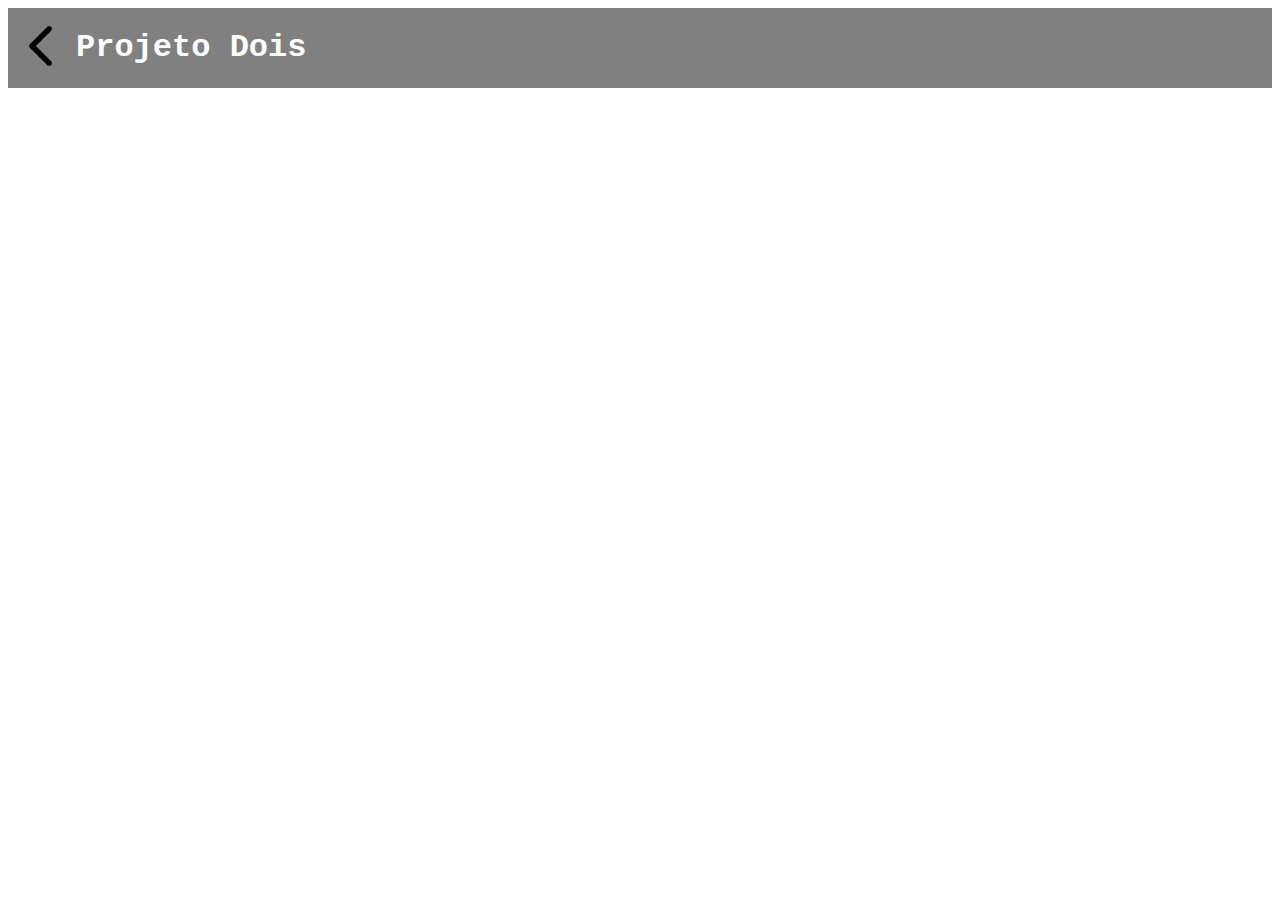
==== projetos/p2.html @ 1359a711 "main" ====
<!DOCTYPE html>
<html lang="en">
<head>
    <meta charset="UTF-8">
    <meta http-equiv="X-UA-Compatible" content="IE=edge">
    <meta name="viewport" content="width=device-width, initial-scale=1.0">
    <title>Document</title>
    <link rel="stylesheet" href="style.css">
</head>
<body>
    <div class="header">
        <a href="../index.html">
            <img src="img_projetos/arrow_back_ios_FILL0_wght700_GRAD200_opsz48.png" alt="back" class="imgback">
        </a>
        <h1 class="title">Projeto Dois</h1>
    </div>

    
</body>
</html>
---- projetos/style.css ----
.header{
    background-color: gray;
    display: flex;
    flex-direction: row;
    align-items: center;
}
.back{
    display: flex;

}
.imgback{
   margin: 10px;
}
h1{
    color: white;
    font-family: 'Courier New', Courier, monospace;
}
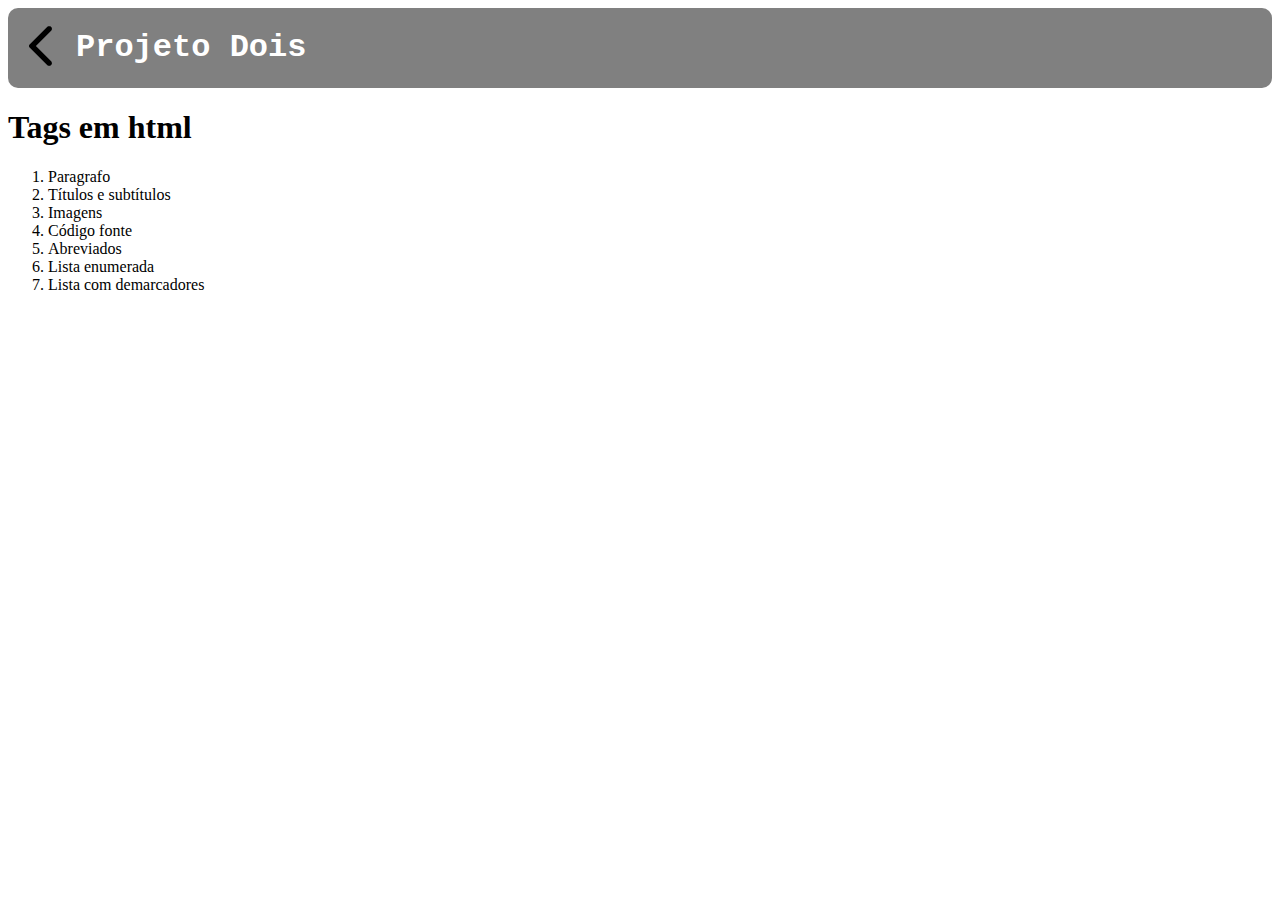
==== commit 66024c4a: "main" ====
--- a/projetos/p2.html
+++ b/projetos/p2.html
@@ -4,7 +4,7 @@
     <meta charset="UTF-8">
     <meta http-equiv="X-UA-Compatible" content="IE=edge">
     <meta name="viewport" content="width=device-width, initial-scale=1.0">
-    <title>Document</title>
+    <title>Semântica Html</title>
     <link rel="stylesheet" href="style.css">
 </head>
 <body>
@@ -15,6 +15,17 @@
         <h1 class="title">Projeto Dois</h1>
     </div>
 
-    
+    <div class="main">
+        <h1>Tags em html</h1>
+        <ol>
+            <abbr title="Tag P"><li>Paragrafo</li></abbr>
+            <abbr title="Tag H1 á H6"><li>Títulos e subtítulos</li></abbr>
+            <abbr title="Tag Img"><li>Imagens</li></abbr>
+            <abbr title="Tag Code"><li>Código fonte</li></abbr>
+            <abbr title="Tag Abbr"><li>Abreviados</li></abbr>
+            <abbr title="Tag OL e LI"><li>Lista enumerada</li></abbr>
+            <abbr title="Tag UL"><li>Lista com demarcadores</li></abbr>
+        </ol>
+    </div>
 </body>
 </html>--- a/projetos/style.css
+++ b/projetos/style.css
@@ -3,6 +3,7 @@
     display: flex;
     flex-direction: row;
     align-items: center;
+    border-radius: 10px;
 }
 .back{
     display: flex;
@@ -11,7 +12,11 @@
 .imgback{
    margin: 10px;
 }
-h1{
+.title{
     color: white;
     font-family: 'Courier New', Courier, monospace;
+}
+
+abbr{
+    text-decoration: none;
 }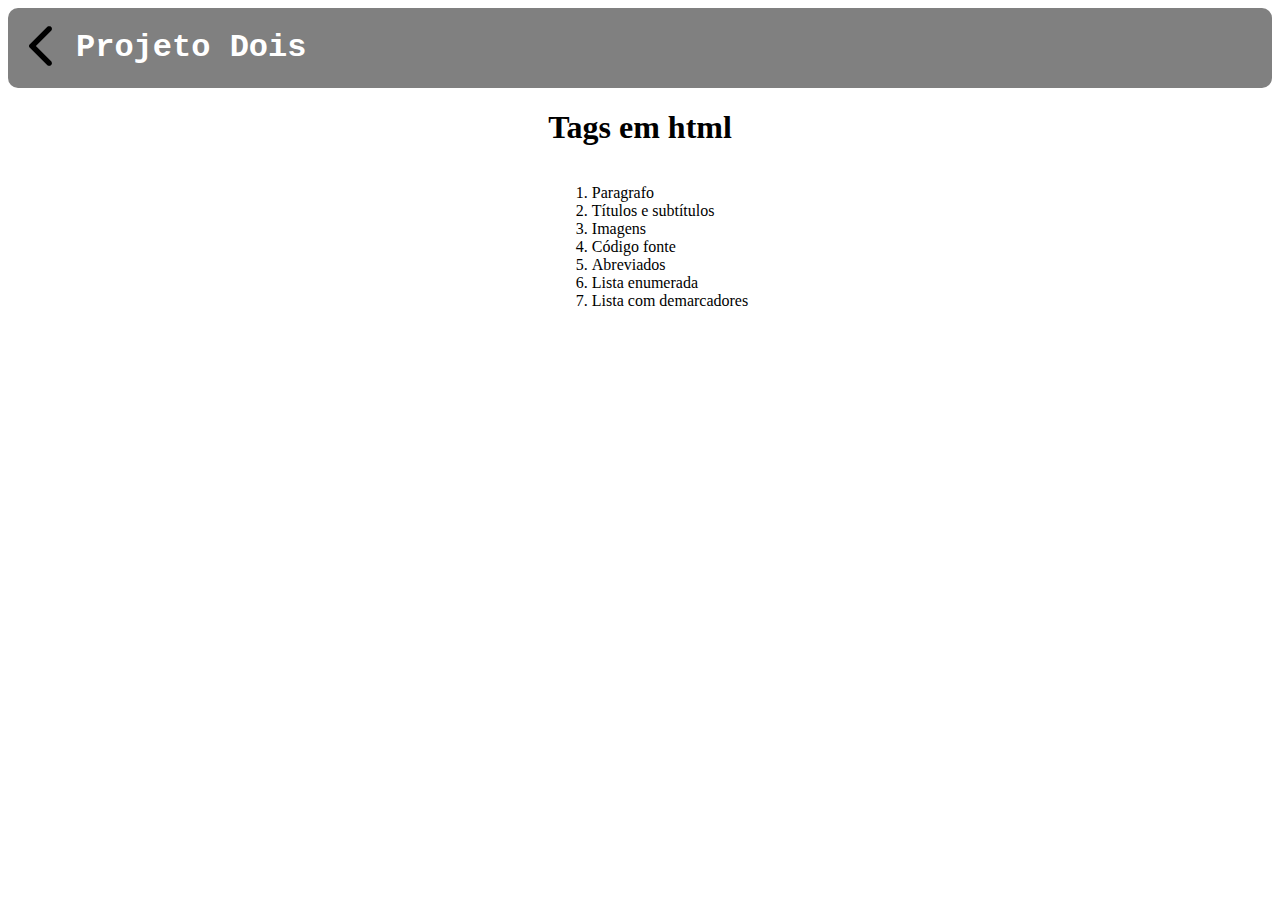
==== commit 2c1a7f06: "main" ====
--- a/projetos/p2.html
+++ b/projetos/p2.html
@@ -6,6 +6,16 @@
     <meta name="viewport" content="width=device-width, initial-scale=1.0">
     <title>Semântica Html</title>
     <link rel="stylesheet" href="style.css">
+    <style>
+        .main{
+            display: flex;
+            flex-direction: column;
+            align-items: center;
+        }
+        ol{
+            padding-left: 60px;
+        }
+    </style>
 </head>
 <body>
     <div class="header">
